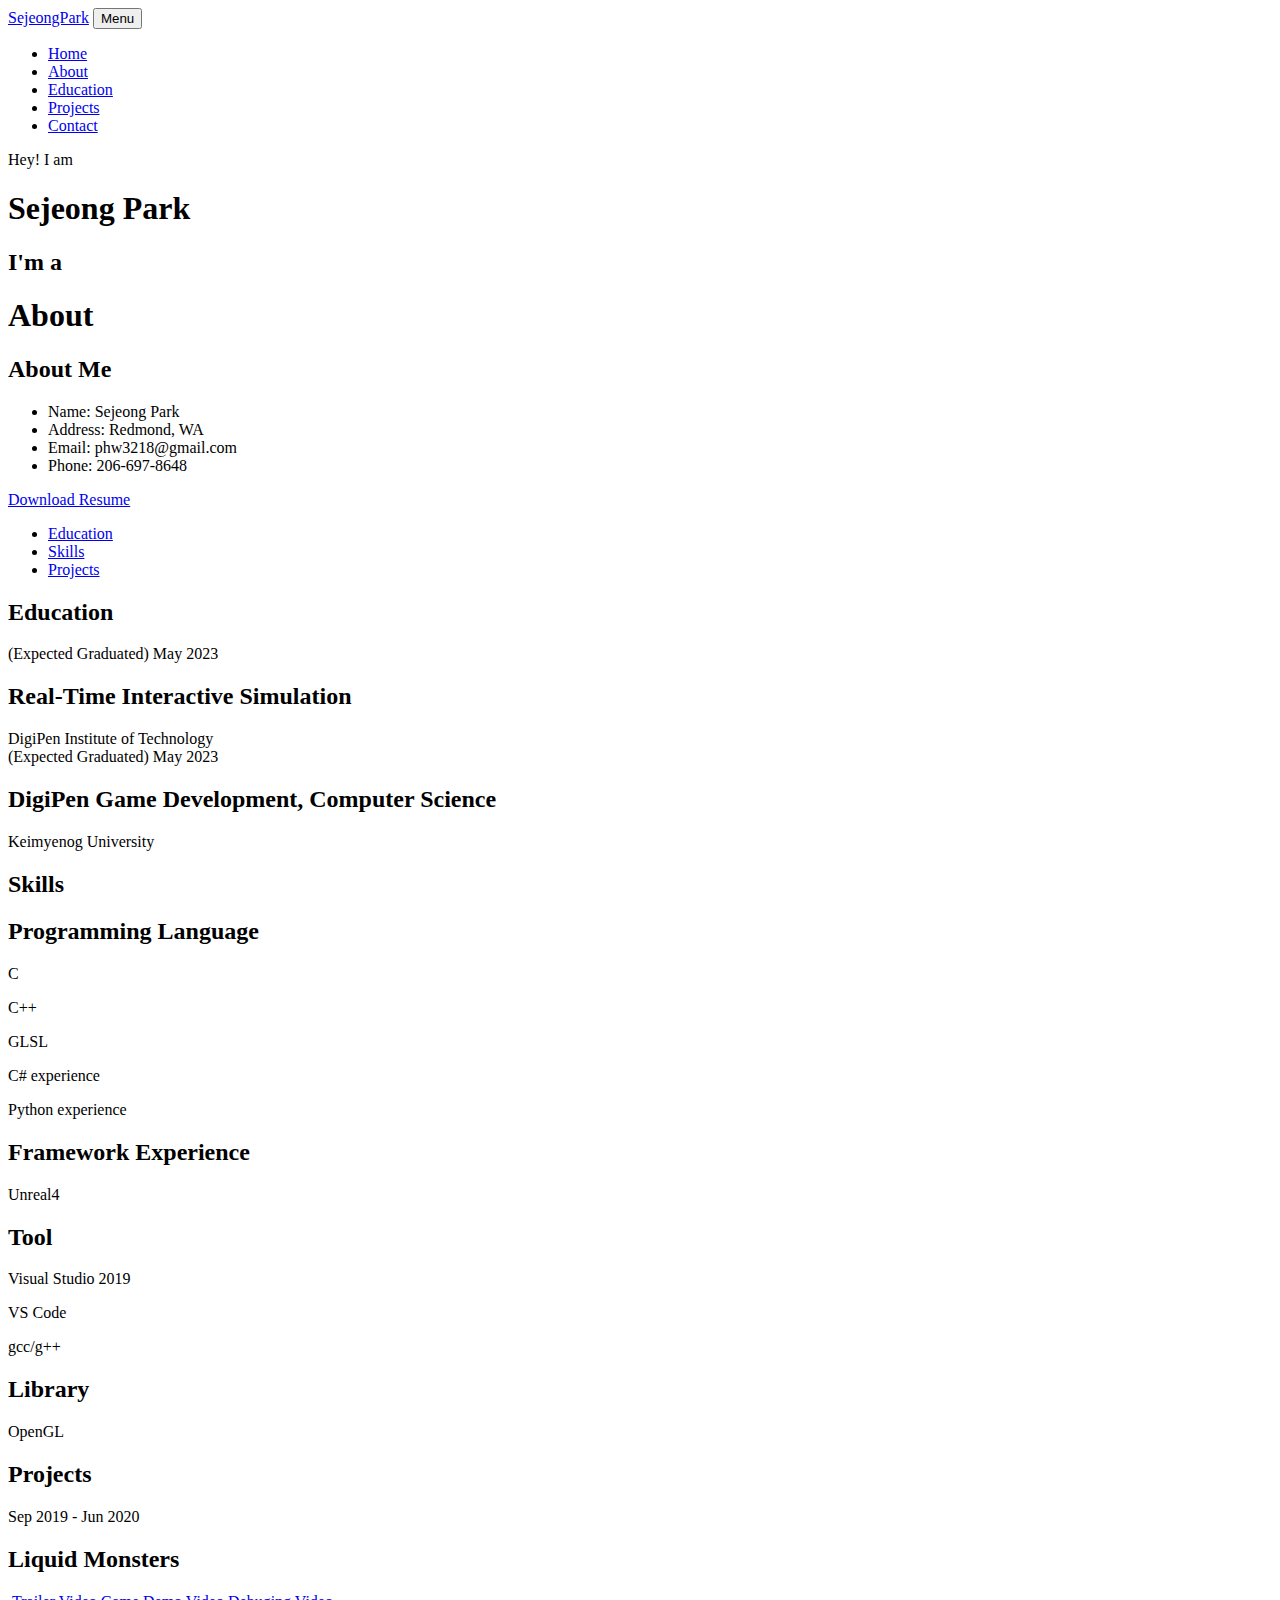
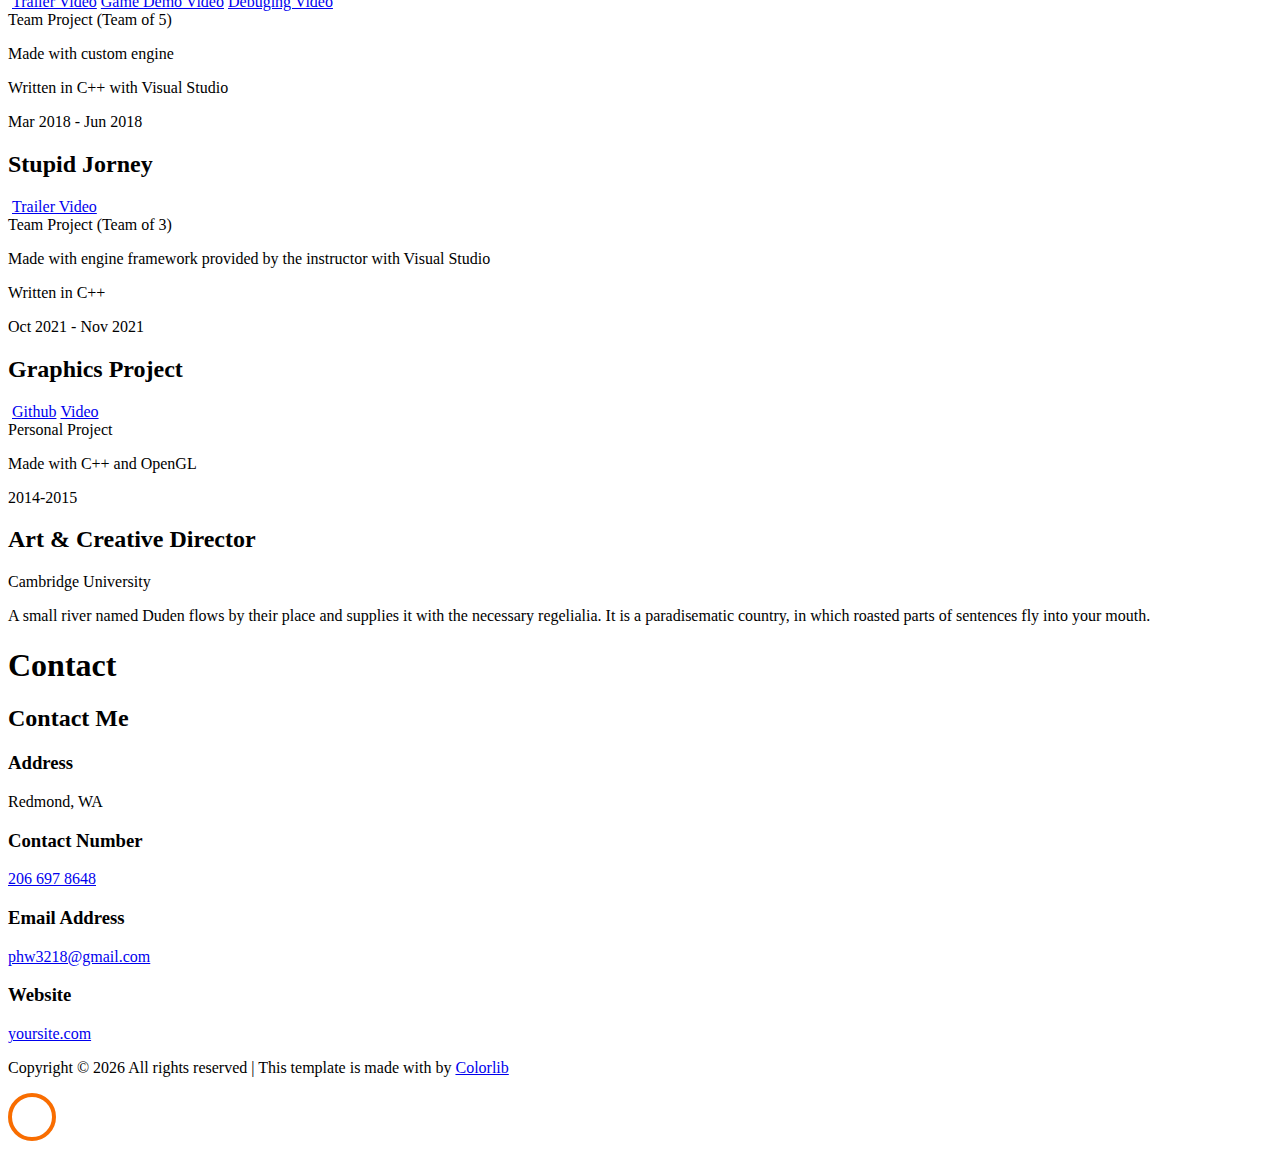
==== index.html @ 9e97e8d2 "project" ====
<!DOCTYPE html>
<html lang="en">

<head>
	<title>Sejeong Park</title>
	<meta charset="utf-8">
	<meta name="viewport" content="width=device-width, initial-scale=1, shrink-to-fit=no">

	<link href="https://fonts.googleapis.com/css?family=Poppins:100,200,300,400,500,600,700,800,900" rel="stylesheet">

	<link rel="stylesheet" href="css/open-iconic-bootstrap.min.css">
	<link rel="stylesheet" href="css/animate.css">

	<link rel="stylesheet" href="css/owl.carousel.min.css">
	<link rel="stylesheet" href="css/owl.theme.default.min.css">
	<link rel="stylesheet" href="css/magnific-popup.css">

	<link rel="stylesheet" href="css/aos.css">

	<link rel="stylesheet" href="css/ionicons.min.css">

	<link rel="stylesheet" href="css/flaticon.css">
	<link rel="stylesheet" href="css/icomoon.css">
	<link rel="stylesheet" href="css/style.css">
</head>

<body data-spy="scroll" data-target=".site-navbar-target" data-offset="300">


	<nav class="navbar navbar-expand-lg navbar-dark ftco_navbar ftco-navbar-light site-navbar-target" id="ftco-navbar">
		<div class="container">
			<a class="navbar-brand" href="index.html"><span>S</span>ejeongPark</a>
			<button class="navbar-toggler js-fh5co-nav-toggle fh5co-nav-toggle" type="button" data-toggle="collapse"
				data-target="#ftco-nav" aria-controls="ftco-nav" aria-expanded="false" aria-label="Toggle navigation">
				<span class="oi oi-menu"></span> Menu
			</button>

			<div class="collapse navbar-collapse" id="ftco-nav">
				<ul class="navbar-nav nav ml-auto">
					<li class="nav-item"><a href="#home-section" class="nav-link"><span>Home</span></a></li>
					<li class="nav-item"><a href="#about-section" class="nav-link"><span>About</span></a></li>
					<li class="nav-item"><a href="#education-section" class="nav-link"><span>Education</span></a></li>
					<li class="nav-item"><a href="#projects-section" class="nav-link"><span>Projects</span></a></li>
					<li class="nav-item"><a href="#contact-section" class="nav-link"><span>Contact</span></a></li>
				</ul>
			</div>
		</div>
	</nav>
	<section class="hero-wrap js-fullheight">
		<div class="overlay"></div>
		<div class="container">
			<div class="row no-gutters slider-text js-fullheight justify-content-center align-items-center">
				<div class="col-lg-8 col-md-6 ftco-animate d-flex align-items-center">
					<div class="text text-center">
						<span class="subheading">Hey! I am</span>
						<h1>Sejeong Park</h1>
						<h2>I'm a
							<span class="txt-rotate" data-period="500"
								data-rotate='[  "Software Programmer", "Graphics Programmer", "Gameplay Programmer"]'></span>
						</h2>
					</div>
				</div>
			</div>
		</div>
		</div>
		<div class="mouse">
			<a href="#" class="mouse-icon">
				<div class="mouse-wheel"><span class="ion-ios-arrow-round-down"></span></div>
			</a>
		</div>
	</section>

	<section class="ftco-about img ftco-section ftco-no-pt ftco-no-pb" id="about-section">
		<div class="container">
			<div class="row d-flex no-gutters">
				<div class="col-md-6 col-lg-6 d-flex">
					<div class="img-about img d-flex align-items-stretch">
						<div class="overlay"></div>
						<div class="img d-flex align-self-stretch align-items-center"
							style="background-image:url(images/about.jpg);">
						</div>
					</div>
				</div>
				<div class="col-md-6 col-lg-6 pl-md-5 py-5">
					<div class="row justify-content-start pb-3">
						<div class="col-md-12 heading-section ftco-animate">
							<h1 class="big">About</h1>
							<h2 class="mb-4">About Me</h2>
							<!-- <p>커피와 노트북만 있다면, 언제 어디서나 즐겁게 일하는 6년차 개발자 정쿠입니다. </p> -->
							<ul class="about-info mt-4 px-md-0 px-2">
								<li class="d-flex"><span>Name:</span> <span>Sejeong Park</span></li>
								<li class="d-flex"><span>Address:</span> <span>Redmond, WA</span></li>
								<li class="d-flex"><span>Email:</span> <span>phw3218@gmail.com</span></li>
								<li class="d-flex"><span>Phone: </span> <span>206-697-8648</span></li>
							</ul>
						</div>
					</div>
					<div class="counter-wrap ftco-animate d-flex mt-md-3">
						<div class="text">
							<p class="mb-4">
								<!-- <span class="number" data-number="24">0</span>
								<span>Project complete</span> -->
							</p>
							<p><a target="_blank"
									href="https://docs.google.com/document/d/1xTHrn0PRA_zRBTBVdQTlxv4JBIMNTjum/edit?usp=sharing&ouid=108645923041035640785&rtpof=true&sd=true"
									class="btn btn-primary py-3 px-3">Download Resume</a></p>
						</div>
					</div>
				</div>
			</div>
		</div>
	</section>



	<section class="ftco-section ftco-no-pb goto-here" id="resume-section">
		<div class="container">
			<div class="row">
				<div class="col-md-3">
					<nav id="navi">
						<ul>
							<li><a href="#page-1">Education</a></li>
							<li><a href="#page-3">Skills</a></li>
							<li><a href="#page-4">Projects</a></li>
						</ul>
					</nav>
				</div>
				<div class="col-md-9" id="education-section">
					<div id="page-1" class="page one">
						<h2 class="heading">Education</h2>
						<div class="resume-wrap d-flex ftco-animate">
							<div class="icon d-flex align-items-center justify-content-center">
								<span class="flaticon-ideas"></span>
							</div>
							<div class="text pl-3">
								<span class="date">(Expected Graduated) May 2023</span>
								<h2>Real-Time Interactive Simulation</h2>
								<span class="position">DigiPen Institute of Technology</span>
								<!-- <p>전산 동아리 활동과 기숙사 생활을 통해, 함께 일하는 밥을 배웠습니다. Computer Science 기초 지식을 4년간 탄탄히 쌓아 빠르고 올바른
									방향으로 성장할 수 있는 개발자가 되었습니다. </p> -->
							</div>
						</div>
						<div class="resume-wrap d-flex ftco-animate">
							<div class="icon d-flex align-items-center justify-content-center">
								<span class="flaticon-ideas"></span>
							</div>
							<div class="text pl-3">
								<span class="date">(Expected Graduated) May 2023</span>
								<h2>DigiPen Game Development, Computer Science</h2>
								<span class="position">Keimyenog University</span>
								<!-- <p>A small river named Duden flows by their place and supplies it with the necessary
									regelialia. It is a paradisematic country, in which roasted parts of sentences fly
									into your mouth.</p> -->
							</div>
						</div>
					</div>

					<div id="page-2" class="page two">

						
					</div>
					<div id="page-3" class="page three">
						<h2 class="heading">Skills</h2>
						<div class="resume-wrap d-flex ftco-animate">
							<div class="icon d-flex align-items-center justify-content-center">
								<span class="flaticon-ideas"></span>
							</div>
							<div class="text pl-3">
								<h2>Programming Language</h2>
								<p>C</p>
								<p>C++</p>
								<p>GLSL</p>
								<p>C# experience</p>
								<p>Python experience</p>
							</div>
						</div>
						
						<div class="resume-wrap d-flex ftco-animate">
							<div class="icon d-flex align-items-center justify-content-center">
								<span class="flaticon-ideas"></span>
							</div>
							<div class="text pl-3">
								<h2>Framework Experience</h2>
								<p>Unreal4</p>
							</div>
						</div>

						<div class="resume-wrap d-flex ftco-animate">
							<div class="icon d-flex align-items-center justify-content-center">
								<span class="flaticon-ideas"></span>
							</div>
							<div class="text pl-3">
								<h2>Tool</h2>
								<p>Visual Studio 2019</p>
								<p>VS Code</p>
								<p>gcc/g++</p>
							</div>
						</div>
						
						<div class="resume-wrap d-flex ftco-animate">
							<div class="icon d-flex align-items-center justify-content-center">
								<span class="flaticon-ideas"></span>
							</div>
							<div class="text pl-3">
								<h2>Library</h2>
								<p>OpenGL</p>
							</div>
						</div>

						

					</div>
					<div id="page-4" class="page four">
						<h2 id="projects-section" class="heading">Projects</h2>
						<div class="resume-wrap d-flex ftco-animate">
							<div class="icon d-flex align-items-center justify-content-center">
								<span class="flaticon-ideas"></span>
							</div>
							<div class="text pl-3">
								<span class="date">Sep 2019 - Jun 2020</span>
								<div class="d-flex">
									<h2>Liquid Monsters</h2>
									<div>&nbsp;<a class="btn btn-outline-secondary" target="_blank"
											class="btn btn-outline-secondary"
											href="https://www.youtube.com/watch?v=NQsKBhQuyy4&t=28s">Trailer Video</a>&nbsp;<a
											class="btn btn-outline-secondary" target="_blank"
											href="https://www.youtube.com/watch?v=O0f3GZ8Lcj8">Game Demo Video</a>&nbsp;<a
											class="btn btn-outline-secondary" target="_blank"
											href="https://www.youtube.com/watch?v=_AvoJwB_uuQ">Debuging Video</a>
									</div>
								</div>
								<span class="position">Team Project (Team of 5)</span>
								<p> Made with custom engine</p>
								<p>	Written in C++ with Visual Studio </p>
							</div>
						</div>
						<div class="resume-wrap d-flex ftco-animate">
							<div class="icon d-flex align-items-center justify-content-center">
								<span class="flaticon-ideas"></span>
							</div>
							<div class="text pl-3">
								<span class="date">Mar 2018 - Jun 2018</span>
								<div class="d-flex">
									<h2>Stupid Jorney</h2>
									<div>&nbsp;<a class="btn btn-outline-secondary" target="_blank"
										class="btn btn-outline-secondary"
										href="https://www.youtube.com/watch?v=IHLQD8S0qgU">Trailer Video</a>
								</div>
							</div>
								<span class="position">Team Project (Team of 3)</span>
								<p>Made with engine framework provided by the instructor with Visual Studio</p>
									<p>	Written in C++</p>
							</div>
						</div>
						<div class="resume-wrap d-flex ftco-animate">
							<div class="icon d-flex align-items-center justify-content-center">
								<span class="flaticon-ideas"></span>
							</div>
							<div class="text pl-3">
								<span class="date">Oct 2021 - Nov 2021</span>
								<div class="d-flex">
									<h2>Graphics Project</h2>
									<div>&nbsp;<a class="btn btn-outline-secondary" target="_blank"
										class="btn btn-outline-secondary" target="_blank"
										href="https://www.youtube.com/watch?v=O0f3GZ8Lcj8">Github</a>&nbsp;<a
										class="btn btn-outline-secondary"
										href="https://www.youtube.com/watch?v=IHLQD8S0qgU">Video</a>
								</div>
							</div>
								
								<span class="position">Personal Project</span>
								<p>Made with C++ and OpenGL</p>
							</div>
						</div>
						<div class="resume-wrap d-flex ftco-animate">
							<div class="icon d-flex align-items-center justify-content-center">
								<span class="flaticon-ideas"></span>
							</div>
							<div class="text pl-3">
								<span class="date">2014-2015</span>
								<h2>Art &amp; Creative Director</h2>
								<span class="position">Cambridge University</span>
								<p>A small river named Duden flows by their place and supplies it with the necessary
									regelialia. It is a paradisematic country, in which roasted parts of sentences
									fly
									into your mouth.</p>
							</div>
						</div>
					</div>
				</div>
			</div>
		</div>
	</section>

	<section class="ftco-section contact-section ftco-no-pb" id="contact-section">
		<div class="container">
			<div class="row justify-content-center mb-5 pb-3">
				<div class="col-md-7 heading-section text-center ftco-animate">
					<h1 class="big big-2">Contact</h1>
					<h2 class="mb-4">Contact Me</h2>
				</div>
			</div>

			<div class="row d-flex contact-info mb-5">
				<div class="col-md-6 col-lg-3 d-flex ftco-animate">
					<div class="align-self-stretch box text-center p-4 shadow">
						<div class="icon d-flex align-items-center justify-content-center">
							<span class="icon-map-signs"></span>
						</div>
						<div>
							<h3 class="mb-4">Address</h3>
							<p>Redmond, WA</p>
						</div>
					</div>
				</div>
				<div class="col-md-6 col-lg-3 d-flex ftco-animate">
					<div class="align-self-stretch box text-center p-4 shadow">
						<div class="icon d-flex align-items-center justify-content-center">
							<span class="icon-phone2"></span>
						</div>
						<div>
							<h3 class="mb-4">Contact Number</h3>
							<p><a href="tel://2066978648"> 206 697 8648</a></p>
						</div>
					</div>
				</div>
				<div class="col-md-6 col-lg-3 d-flex ftco-animate">
					<div class="align-self-stretch box text-center p-4 shadow">
						<div class="icon d-flex align-items-center justify-content-center">
							<span class="icon-paper-plane"></span>
						</div>
						<div>
							<h3 class="mb-4">Email Address</h3>
							<p><a href="mailto:phw3218@gmail.com">phw3218@gmail.com</a></p>
						</div>
					</div>
				</div>
				<div class="col-md-6 col-lg-3 d-flex ftco-animate">
					<div class="align-self-stretch box text-center p-4 shadow">
						<div class="icon d-flex align-items-center justify-content-center">
							<span class="icon-globe"></span>
						</div>
						<div>
							<h3 class="mb-4">Website</h3>
							<p><a href="#">yoursite.com</a></p>
						</div>
					</div>
				</div>
			</div>

		</div>
	</section>


	<footer class="ftco-footer ftco-section">
		<div class="container">

			<div class="row">
				<div class="col-md-12 text-center">
					<p>
						<!-- Link back to Colorlib can't be removed. Template is licensed under CC BY 3.0. -->
						Copyright &copy;
						<script>document.write(new Date().getFullYear());</script> All rights reserved | This template
						is made with <i class="icon-heart color-danger" aria-hidden="true"></i> by <a
							href="https://colorlib.com" target="_blank">Colorlib</a>
						<!-- Link back to Colorlib can't be removed. Template is licensed under CC BY 3.0. -->
					</p>
				</div>
			</div>
		</div>
	</footer>



	<!-- loader -->
	<div id="ftco-loader" class="show fullscreen"><svg class="circular" width="48px" height="48px">
			<circle class="path-bg" cx="24" cy="24" r="22" fill="none" stroke-width="4" stroke="#eeeeee" />
			<circle class="path" cx="24" cy="24" r="22" fill="none" stroke-width="4" stroke-miterlimit="10"
				stroke="#F96D00" />
		</svg></div>


	<script src="js/jquery.min.js"></script>
	<script src="js/jquery-migrate-3.0.1.min.js"></script>
	<script src="js/popper.min.js"></script>
	<script src="js/bootstrap.min.js"></script>
	<script src="js/jquery.easing.1.3.js"></script>
	<script src="js/jquery.waypoints.min.js"></script>
	<script src="js/jquery.stellar.min.js"></script>
	<script src="js/owl.carousel.min.js"></script>
	<script src="js/jquery.magnific-popup.min.js"></script>
	<script src="js/aos.js"></script>
	<script src="js/jquery.animateNumber.min.js"></script>
	<script src="js/scrollax.min.js"></script>

	<script src="js/main.js"></script>

</body>

</html>
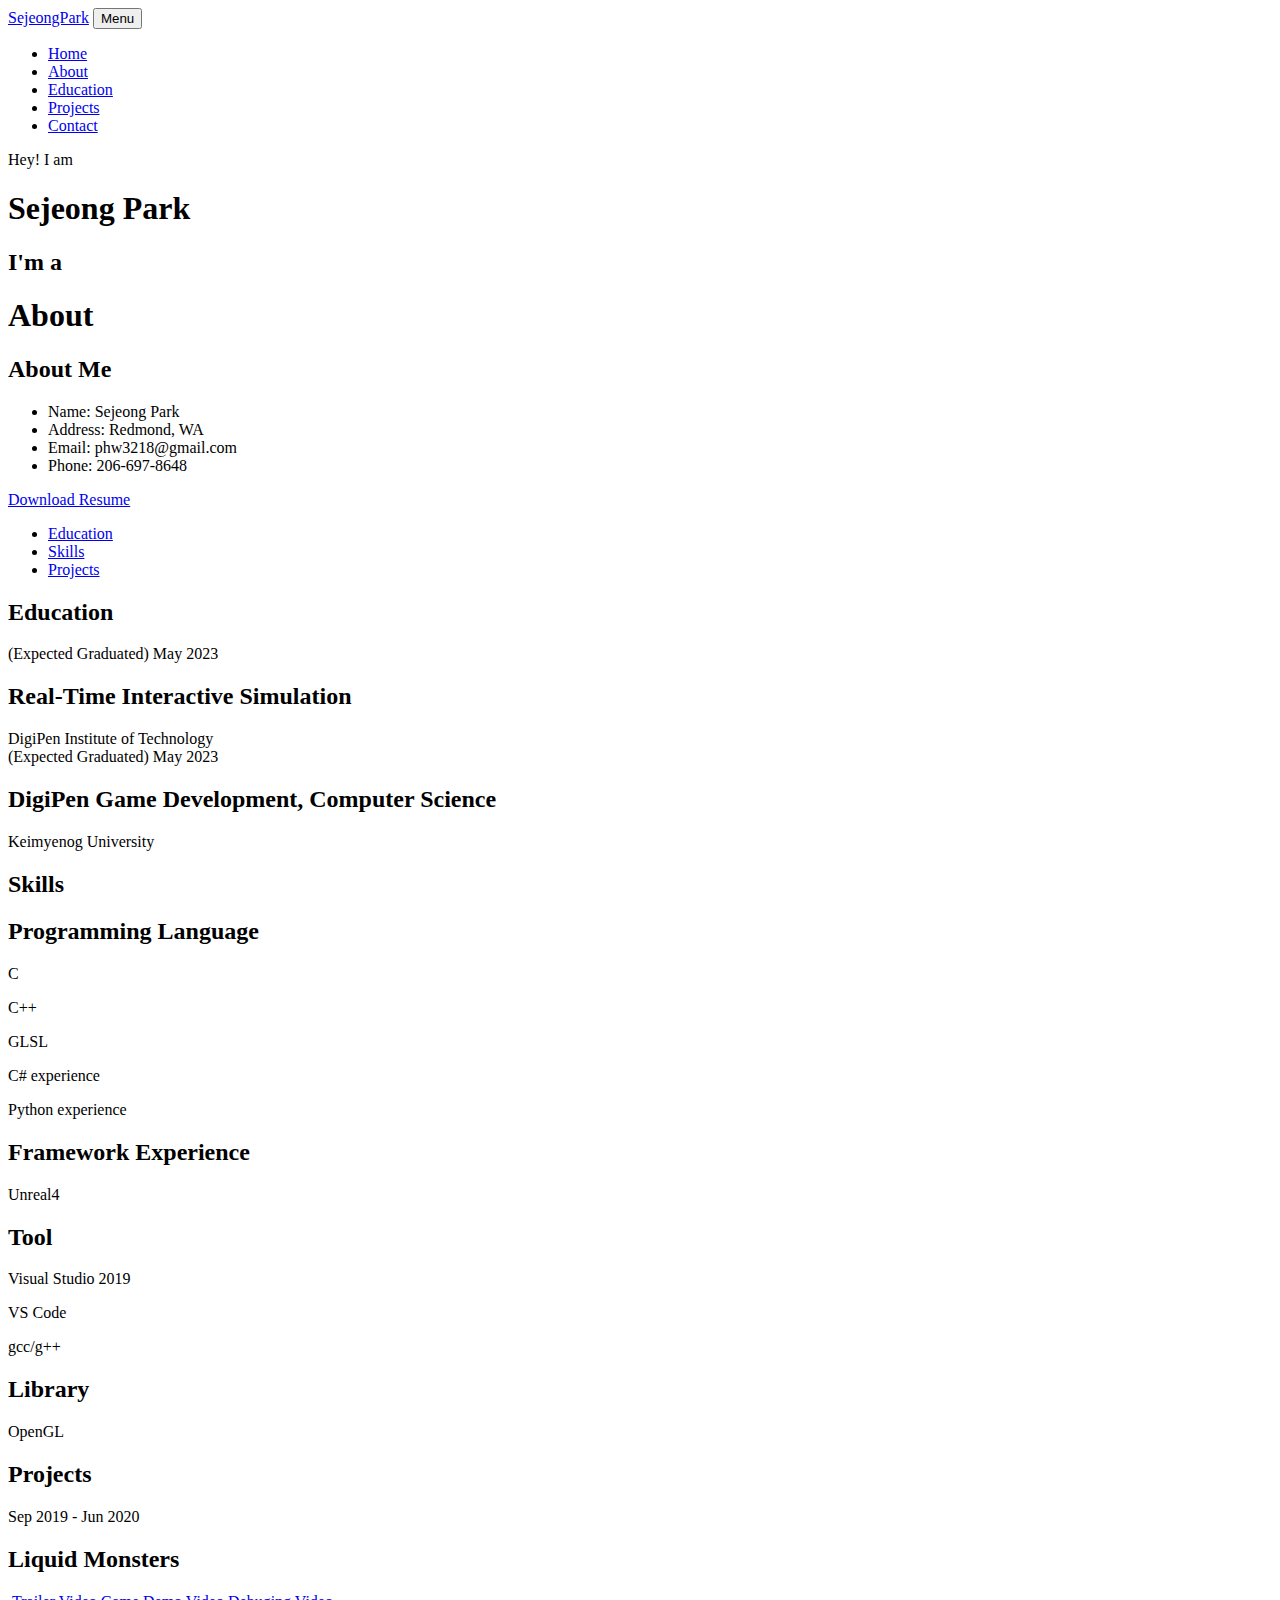
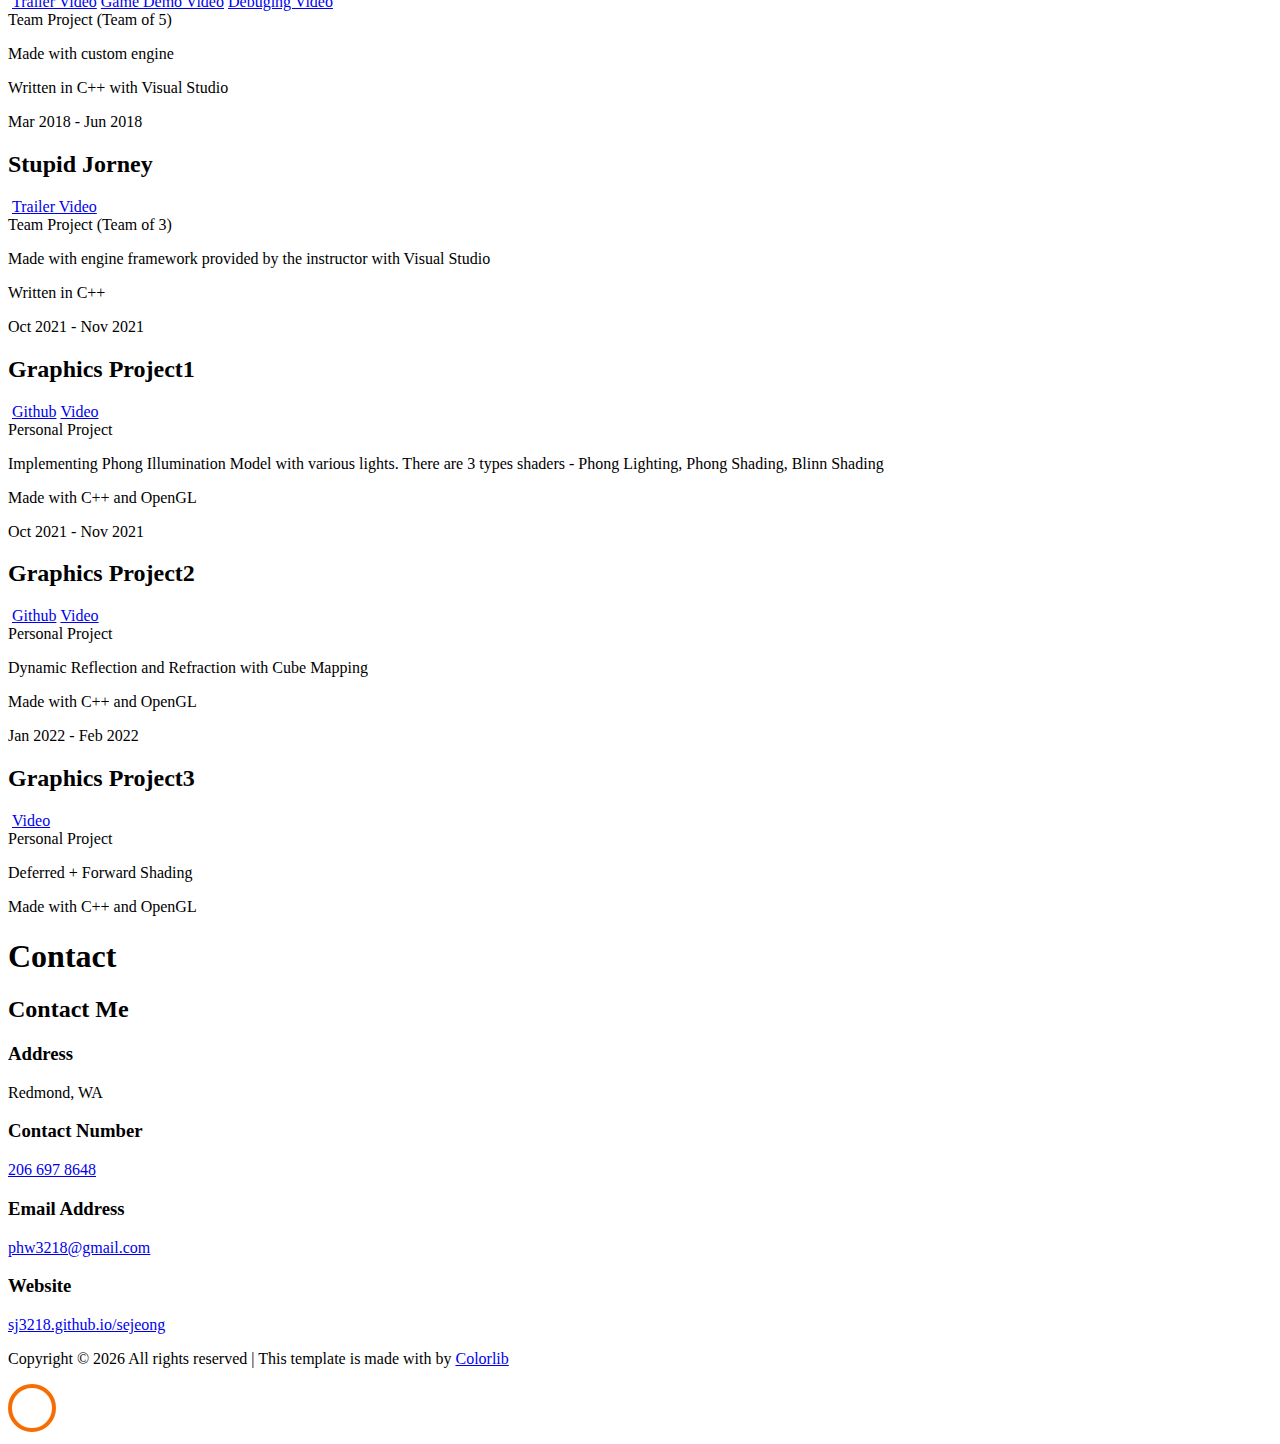
==== commit e992533d: "update" ====
--- a/index.html
+++ b/index.html
@@ -77,7 +77,7 @@
 					<div class="img-about img d-flex align-items-stretch">
 						<div class="overlay"></div>
 						<div class="img d-flex align-self-stretch align-items-center"
-							style="background-image:url(images/about.jpg);">
+							//style="background-image:url(images/about.jpg);">
 						</div>
 					</div>
 				</div>
@@ -222,7 +222,7 @@
 									<h2>Liquid Monsters</h2>
 									<div>&nbsp;<a class="btn btn-outline-secondary" target="_blank"
 											class="btn btn-outline-secondary"
-											href="https://www.youtube.com/watch?v=NQsKBhQuyy4&t=28s">Trailer Video</a>&nbsp;<a
+											href="https://www.youtube.com/watch?v=NQsKBhQuyy4&t">Trailer Video</a>&nbsp;<a
 											class="btn btn-outline-secondary" target="_blank"
 											href="https://www.youtube.com/watch?v=O0f3GZ8Lcj8">Game Demo Video</a>&nbsp;<a
 											class="btn btn-outline-secondary" target="_blank"
@@ -252,6 +252,7 @@
 									<p>	Written in C++</p>
 							</div>
 						</div>
+
 						<div class="resume-wrap d-flex ftco-animate">
 							<div class="icon d-flex align-items-center justify-content-center">
 								<span class="flaticon-ideas"></span>
@@ -259,33 +260,64 @@
 							<div class="text pl-3">
 								<span class="date">Oct 2021 - Nov 2021</span>
 								<div class="d-flex">
-									<h2>Graphics Project</h2>
+									<h2>Graphics Project1</h2>
 									<div>&nbsp;<a class="btn btn-outline-secondary" target="_blank"
 										class="btn btn-outline-secondary" target="_blank"
-										href="https://www.youtube.com/watch?v=O0f3GZ8Lcj8">Github</a>&nbsp;<a
+										href="https://github.com/sj3218/Grapics-Project-2">Github</a>&nbsp;<a
 										class="btn btn-outline-secondary"
-										href="https://www.youtube.com/watch?v=IHLQD8S0qgU">Video</a>
+										href="https://www.youtube.com/watch?v=Na6I2KJ16bo">Video</a>
 								</div>
 							</div>
 								
 								<span class="position">Personal Project</span>
+								<p>Implementing Phong Illumination Model with various lights. There are 3 types shaders - Phong Lighting, Phong Shading, Blinn Shading</p>
 								<p>Made with C++ and OpenGL</p>
 							</div>
 						</div>
-						<div class="resume-wrap d-flex ftco-animate">
-							<div class="icon d-flex align-items-center justify-content-center">
-								<span class="flaticon-ideas"></span>
-							</div>
-							<div class="text pl-3">
-								<span class="date">2014-2015</span>
-								<h2>Art &amp; Creative Director</h2>
-								<span class="position">Cambridge University</span>
-								<p>A small river named Duden flows by their place and supplies it with the necessary
-									regelialia. It is a paradisematic country, in which roasted parts of sentences
-									fly
-									into your mouth.</p>
-							</div>
-						</div>
+
+						<div class="resume-wrap d-flex ftco-animate">
+							<div class="icon d-flex align-items-center justify-content-center">
+								<span class="flaticon-ideas"></span>
+							</div>
+							<div class="text pl-3">
+								<span class="date">Oct 2021 - Nov 2021</span>
+								<div class="d-flex">
+									<h2>Graphics Project2</h2>
+									<div>&nbsp;<a class="btn btn-outline-secondary" target="_blank"
+										class="btn btn-outline-secondary" target="_blank"
+										href="https://github.com/sj3218/Graphics-Project-3">Github</a>&nbsp;<a
+										class="btn btn-outline-secondary"
+										href="https://www.youtube.com/watch?v=JFNFiLgJTek">Video</a>
+								</div>
+							</div>
+								
+								<span class="position">Personal Project</span>
+								<p>Dynamic Reflection and Refraction with Cube Mapping</p>
+								<p>Made with C++ and OpenGL</p>
+							</div>
+						</div>
+
+						<div class="resume-wrap d-flex ftco-animate">
+							<div class="icon d-flex align-items-center justify-content-center">
+								<span class="flaticon-ideas"></span>
+							</div>
+							<div class="text pl-3">
+								<span class="date">Jan 2022 - Feb 2022</span>
+								<div class="d-flex">
+									<h2>Graphics Project3</h2>
+									<div>&nbsp;<a class="btn btn-outline-secondary" target="_blank"
+										
+										href="https://www.youtube.com/watch?v=IsV4kNhW8xU">Video</a>
+								</div>
+							</div>
+								
+								<span class="position">Personal Project</span>
+								<p>Deferred + Forward Shading</p>
+								<p>Made with C++ and OpenGL</p>
+							</div>
+						</div>
+
+
 					</div>
 				</div>
 			</div>
@@ -342,7 +374,7 @@
 						</div>
 						<div>
 							<h3 class="mb-4">Website</h3>
-							<p><a href="#">yoursite.com</a></p>
+							<p><a href="https://sj3218.github.io/sejeong/">sj3218.github.io/sejeong</a></p>
 						</div>
 					</div>
 				</div>
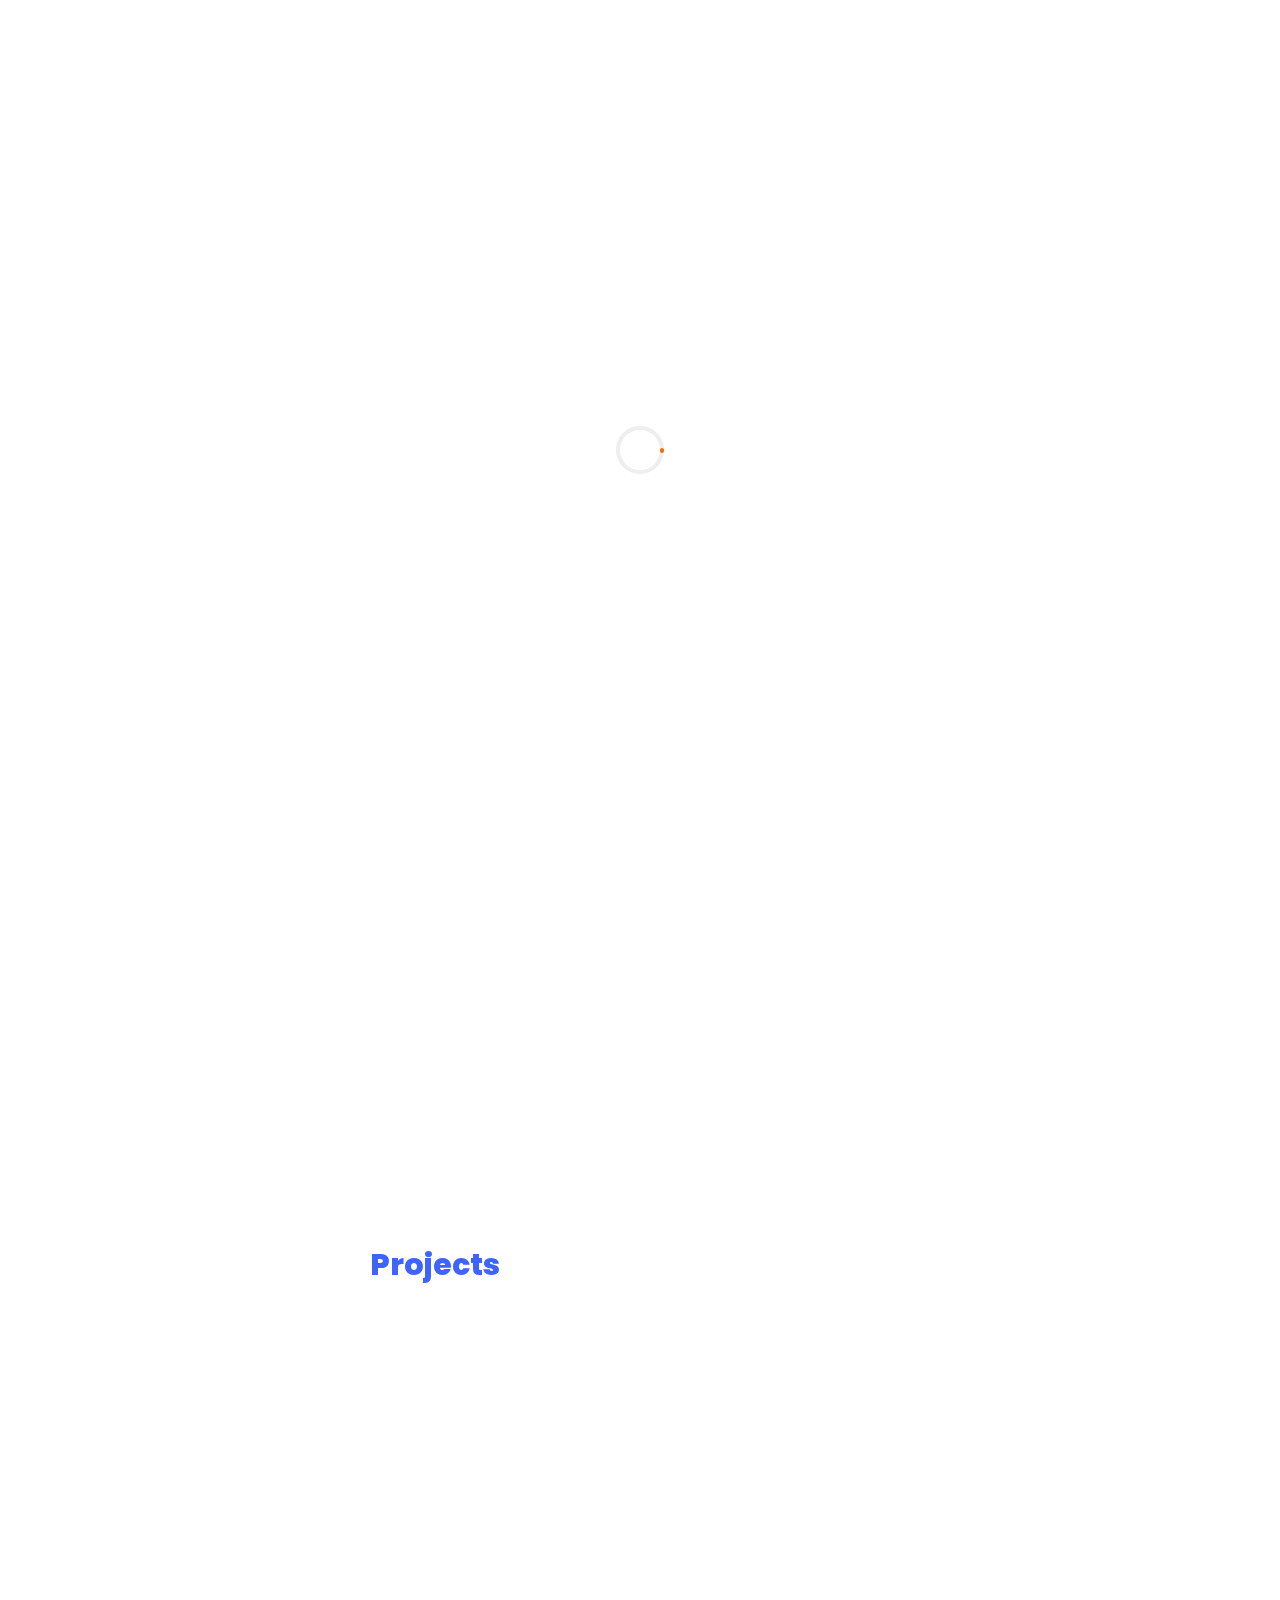
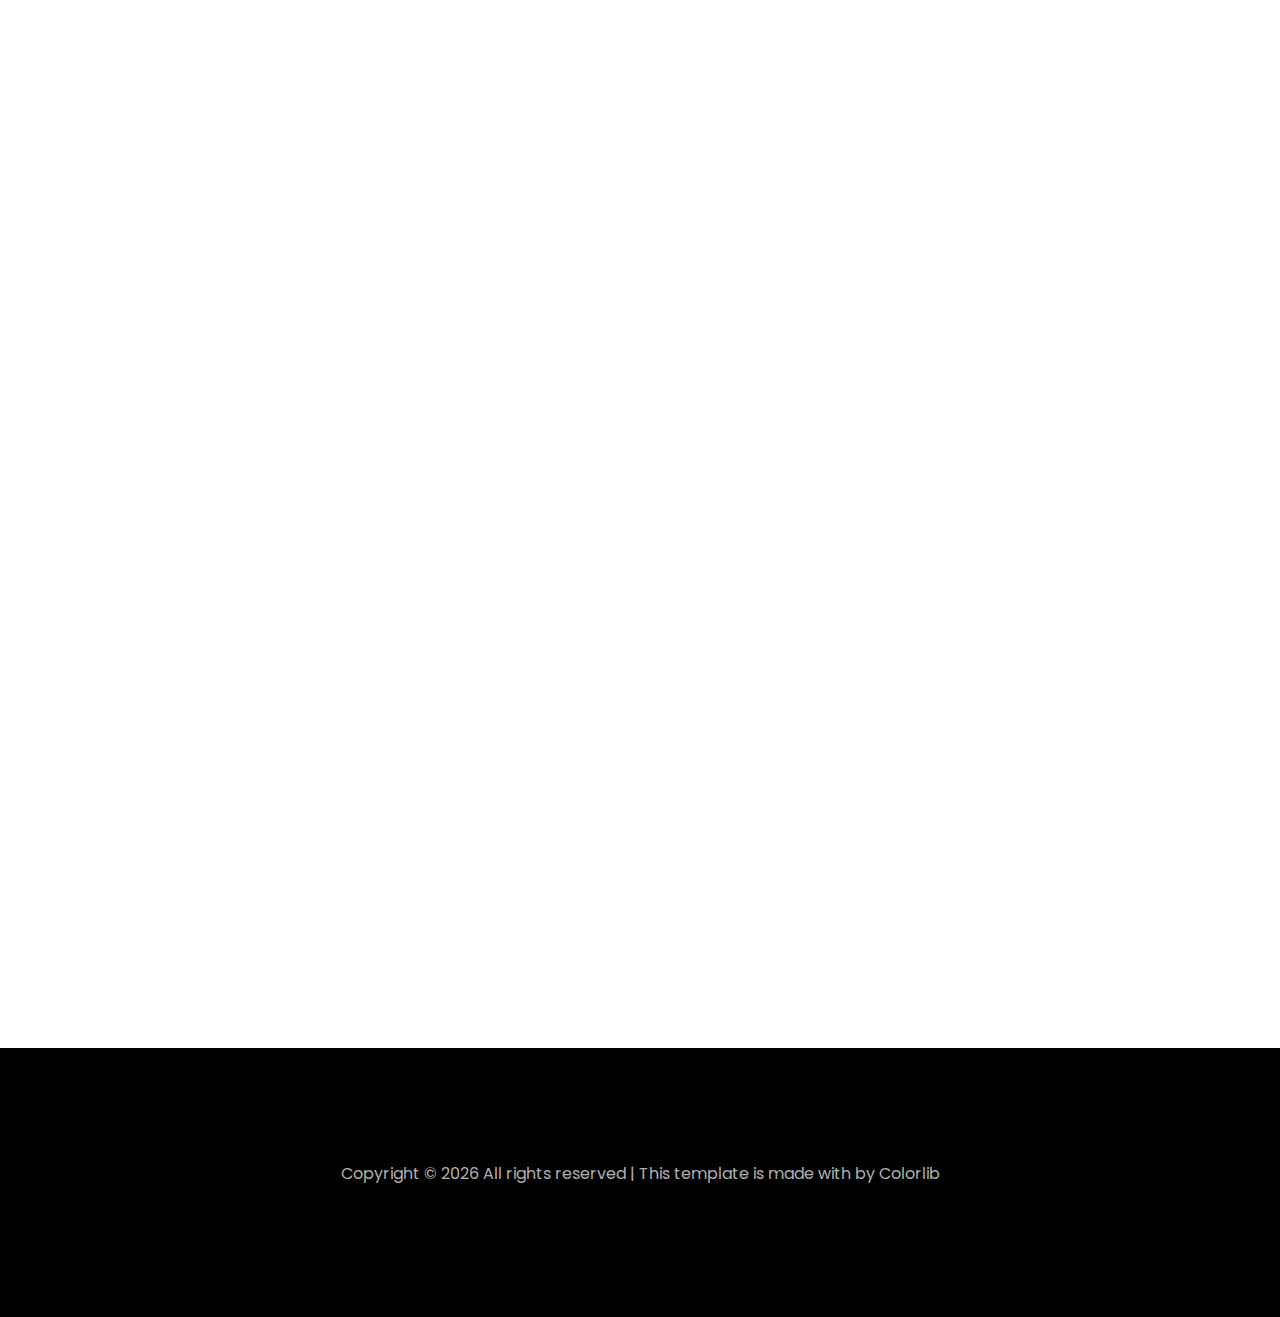
==== commit 43e01414: "update port" ====
--- a/index.html
+++ b/index.html
@@ -22,6 +22,7 @@
 	<link rel="stylesheet" href="css/flaticon.css">
 	<link rel="stylesheet" href="css/icomoon.css">
 	<link rel="stylesheet" href="css/style.css">
+
 </head>
 
 <body data-spy="scroll" data-target=".site-navbar-target" data-offset="300">
@@ -76,8 +77,8 @@
 				<div class="col-md-6 col-lg-6 d-flex">
 					<div class="img-about img d-flex align-items-stretch">
 						<div class="overlay"></div>
-						<div class="img d-flex align-self-stretch align-items-center"
-							//style="background-image:url(images/about.jpg);">
+						<div class="img d-flex align-self-stretch align-items-center"></div>
+							<!-- style="background-image:url(images/about.jpg);"-->
 						</div>
 					</div>
 				</div>
@@ -102,7 +103,7 @@
 								<span>Project complete</span> -->
 							</p>
 							<p><a target="_blank"
-									href="https://docs.google.com/document/d/1xTHrn0PRA_zRBTBVdQTlxv4JBIMNTjum/edit?usp=sharing&ouid=108645923041035640785&rtpof=true&sd=true"
+									href="https://drive.google.com/file/d/1ZH1fomSUZh2uhF0a6hcDroB2s4NwkVqX/view?usp=sharing"
 									class="btn btn-primary py-3 px-3">Download Resume</a></p>
 						</div>
 					</div>
@@ -120,7 +121,6 @@
 					<nav id="navi">
 						<ul>
 							<li><a href="#page-1">Education</a></li>
-							<li><a href="#page-3">Skills</a></li>
 							<li><a href="#page-4">Projects</a></li>
 						</ul>
 					</nav>
@@ -134,7 +134,7 @@
 							</div>
 							<div class="text pl-3">
 								<span class="date">(Expected Graduated) May 2023</span>
-								<h2>Real-Time Interactive Simulation</h2>
+								<h2>BS in Computer Science in Real-Time Interactive Simulation</h2>
 								<span class="position">DigiPen Institute of Technology</span>
 								<!-- <p>전산 동아리 활동과 기숙사 생활을 통해, 함께 일하는 밥을 배웠습니다. Computer Science 기초 지식을 4년간 탄탄히 쌓아 빠르고 올바른
 									방향으로 성장할 수 있는 개발자가 되었습니다. </p> -->
@@ -146,7 +146,7 @@
 							</div>
 							<div class="text pl-3">
 								<span class="date">(Expected Graduated) May 2023</span>
-								<h2>DigiPen Game Development, Computer Science</h2>
+								<h2>Computer Science</h2>
 								<span class="position">Keimyenog University</span>
 								<!-- <p>A small river named Duden flows by their place and supplies it with the necessary
 									regelialia. It is a paradisematic country, in which roasted parts of sentences fly
@@ -155,169 +155,99 @@
 						</div>
 					</div>
 
-					<div id="page-2" class="page two">
-
-						
-					</div>
-					<div id="page-3" class="page three">
-						<h2 class="heading">Skills</h2>
-						<div class="resume-wrap d-flex ftco-animate">
-							<div class="icon d-flex align-items-center justify-content-center">
-								<span class="flaticon-ideas"></span>
-							</div>
-							<div class="text pl-3">
-								<h2>Programming Language</h2>
-								<p>C</p>
-								<p>C++</p>
-								<p>GLSL</p>
-								<p>C# experience</p>
-								<p>Python experience</p>
-							</div>
-						</div>
-						
-						<div class="resume-wrap d-flex ftco-animate">
-							<div class="icon d-flex align-items-center justify-content-center">
-								<span class="flaticon-ideas"></span>
-							</div>
-							<div class="text pl-3">
-								<h2>Framework Experience</h2>
-								<p>Unreal4</p>
-							</div>
-						</div>
-
-						<div class="resume-wrap d-flex ftco-animate">
-							<div class="icon d-flex align-items-center justify-content-center">
-								<span class="flaticon-ideas"></span>
-							</div>
-							<div class="text pl-3">
-								<h2>Tool</h2>
-								<p>Visual Studio 2019</p>
-								<p>VS Code</p>
-								<p>gcc/g++</p>
-							</div>
-						</div>
-						
-						<div class="resume-wrap d-flex ftco-animate">
-							<div class="icon d-flex align-items-center justify-content-center">
-								<span class="flaticon-ideas"></span>
-							</div>
-							<div class="text pl-3">
-								<h2>Library</h2>
-								<p>OpenGL</p>
-							</div>
-						</div>
-
-						
-
-					</div>
 					<div id="page-4" class="page four">
 						<h2 id="projects-section" class="heading">Projects</h2>
-						<div class="resume-wrap d-flex ftco-animate">
-							<div class="icon d-flex align-items-center justify-content-center">
-								<span class="flaticon-ideas"></span>
-							</div>
-							<div class="text pl-3">
-								<span class="date">Sep 2019 - Jun 2020</span>
-								<div class="d-flex">
-									<h2>Liquid Monsters</h2>
-									<div>&nbsp;<a class="btn btn-outline-secondary" target="_blank"
-											class="btn btn-outline-secondary"
-											href="https://www.youtube.com/watch?v=NQsKBhQuyy4&t">Trailer Video</a>&nbsp;<a
-											class="btn btn-outline-secondary" target="_blank"
-											href="https://www.youtube.com/watch?v=O0f3GZ8Lcj8">Game Demo Video</a>&nbsp;<a
-											class="btn btn-outline-secondary" target="_blank"
-											href="https://www.youtube.com/watch?v=_AvoJwB_uuQ">Debuging Video</a>
-									</div>
-								</div>
-								<span class="position">Team Project (Team of 5)</span>
-								<p> Made with custom engine</p>
-								<p>	Written in C++ with Visual Studio </p>
-							</div>
-						</div>
-						<div class="resume-wrap d-flex ftco-animate">
-							<div class="icon d-flex align-items-center justify-content-center">
-								<span class="flaticon-ideas"></span>
-							</div>
-							<div class="text pl-3">
-								<span class="date">Mar 2018 - Jun 2018</span>
-								<div class="d-flex">
-									<h2>Stupid Jorney</h2>
-									<div>&nbsp;<a class="btn btn-outline-secondary" target="_blank"
-										class="btn btn-outline-secondary"
-										href="https://www.youtube.com/watch?v=IHLQD8S0qgU">Trailer Video</a>
-								</div>
-							</div>
-								<span class="position">Team Project (Team of 3)</span>
-								<p>Made with engine framework provided by the instructor with Visual Studio</p>
-									<p>	Written in C++</p>
-							</div>
-						</div>
-
-						<div class="resume-wrap d-flex ftco-animate">
-							<div class="icon d-flex align-items-center justify-content-center">
-								<span class="flaticon-ideas"></span>
-							</div>
-							<div class="text pl-3">
-								<span class="date">Oct 2021 - Nov 2021</span>
-								<div class="d-flex">
-									<h2>Graphics Project1</h2>
-									<div>&nbsp;<a class="btn btn-outline-secondary" target="_blank"
-										class="btn btn-outline-secondary" target="_blank"
-										href="https://github.com/sj3218/Grapics-Project-2">Github</a>&nbsp;<a
-										class="btn btn-outline-secondary"
-										href="https://www.youtube.com/watch?v=Na6I2KJ16bo">Video</a>
-								</div>
-							</div>
-								
-								<span class="position">Personal Project</span>
-								<p>Implementing Phong Illumination Model with various lights. There are 3 types shaders - Phong Lighting, Phong Shading, Blinn Shading</p>
-								<p>Made with C++ and OpenGL</p>
-							</div>
-						</div>
-
-						<div class="resume-wrap d-flex ftco-animate">
-							<div class="icon d-flex align-items-center justify-content-center">
-								<span class="flaticon-ideas"></span>
-							</div>
-							<div class="text pl-3">
-								<span class="date">Oct 2021 - Nov 2021</span>
-								<div class="d-flex">
-									<h2>Graphics Project2</h2>
-									<div>&nbsp;<a class="btn btn-outline-secondary" target="_blank"
-										class="btn btn-outline-secondary" target="_blank"
-										href="https://github.com/sj3218/Graphics-Project-3">Github</a>&nbsp;<a
-										class="btn btn-outline-secondary"
-										href="https://www.youtube.com/watch?v=JFNFiLgJTek">Video</a>
-								</div>
-							</div>
-								
-								<span class="position">Personal Project</span>
-								<p>Dynamic Reflection and Refraction with Cube Mapping</p>
-								<p>Made with C++ and OpenGL</p>
-							</div>
-						</div>
-
-						<div class="resume-wrap d-flex ftco-animate">
-							<div class="icon d-flex align-items-center justify-content-center">
-								<span class="flaticon-ideas"></span>
-							</div>
-							<div class="text pl-3">
-								<span class="date">Jan 2022 - Feb 2022</span>
-								<div class="d-flex">
-									<h2>Graphics Project3</h2>
-									<div>&nbsp;<a class="btn btn-outline-secondary" target="_blank"
-										
-										href="https://www.youtube.com/watch?v=IsV4kNhW8xU">Video</a>
-								</div>
-							</div>
-								
-								<span class="position">Personal Project</span>
-								<p>Deferred + Forward Shading</p>
-								<p>Made with C++ and OpenGL</p>
-							</div>
-						</div>
-
-
+					</div>
+					<div class="resume-wrap d-flex ftco-animate">
+						<div id="main">
+							<div class="inner">
+								<section class="tiles">
+										<article class="style1">
+											<span class="image">
+												<img src = "images/background/graphics.JPG" alt=""/>
+											</span>
+											<a href = "graphics_junior_project.html">
+												<h2>Graphics Project</h2>
+												<div class="content">
+													<p>C++, OpenGL, Deferred Shading, Environment Mapping </p>
+												</div>
+											</a>
+									</article>
+									<article class="style2">
+										<span class="image">
+											<img src = "images/background/math.JPG" alt=""/>
+										</span>
+										<a href="math_project.html">
+											<h2>Math Project</h2>
+											<div class="content">
+												<p>Curves, K-means</p>
+											</div>
+										</a>
+									</article>
+
+									<article class="style3">
+										<span class="image">
+											<img src = "images/background/ai.JPG" alt=""/>
+										</span>
+										<a href="ai_project.html">
+											<h2>AI Project</h2>
+											<div class="content">
+												<p>C++, A*, Optimized Racing Line</p>
+											</div>
+										</a>
+									</article>
+
+									<article class="style4">
+										<span class="image">
+											<img src = "images/background/freeze.JPG" alt=""/>
+										</span>
+										<a href="freeze_tag.html">
+											<h2>Freeze Tag</h2>
+											<div class="content">
+												<p>Unity, C#, VR</p>
+											</div>
+										</a>
+									</article>
+
+									<article class="style5">
+										<span class="image">
+											<img src = "images/background/treasure.JPG" alt=""/>
+										</span>
+										<a href="treasure_of_the_sea.html">
+											<h2>Treasure of the Sea</h2>
+											<div class="content">
+												<p>Unity, C#</p>
+											</div>
+										</a>
+									</article>
+
+									<article class="style6">
+										<span class="image">
+											<img src = "images/background/mas.JPG" alt=""/>
+										</span>
+										<a href="ue4.html">
+											<h2>Monster-A-Salt</h2>
+											<div class="content">
+												<p>UE4, C++, Blueprint</p>
+											</div>
+										</a>
+									</article>
+
+									<article class="style1">
+										<span class="image">
+											<img src = "images/background/liquid.JPG" alt=""/>
+										</span>
+										<a href="liquid_monster.html">
+											<h2>Liquid Monsters</h2>
+											<div class="content">
+												<p>C++, OpenGL, ImGui, FMOD</p>
+											</div>
+										</a>
+									</article>
+								</section>
+							</div>
+						</div>
+					
 					</div>
 				</div>
 			</div>
@@ -426,6 +356,7 @@
 	<script src="js/scrollax.min.js"></script>
 
 	<script src="js/main.js"></script>
+	<script src="assets/js/main.js"></script>
 
 </body>
 
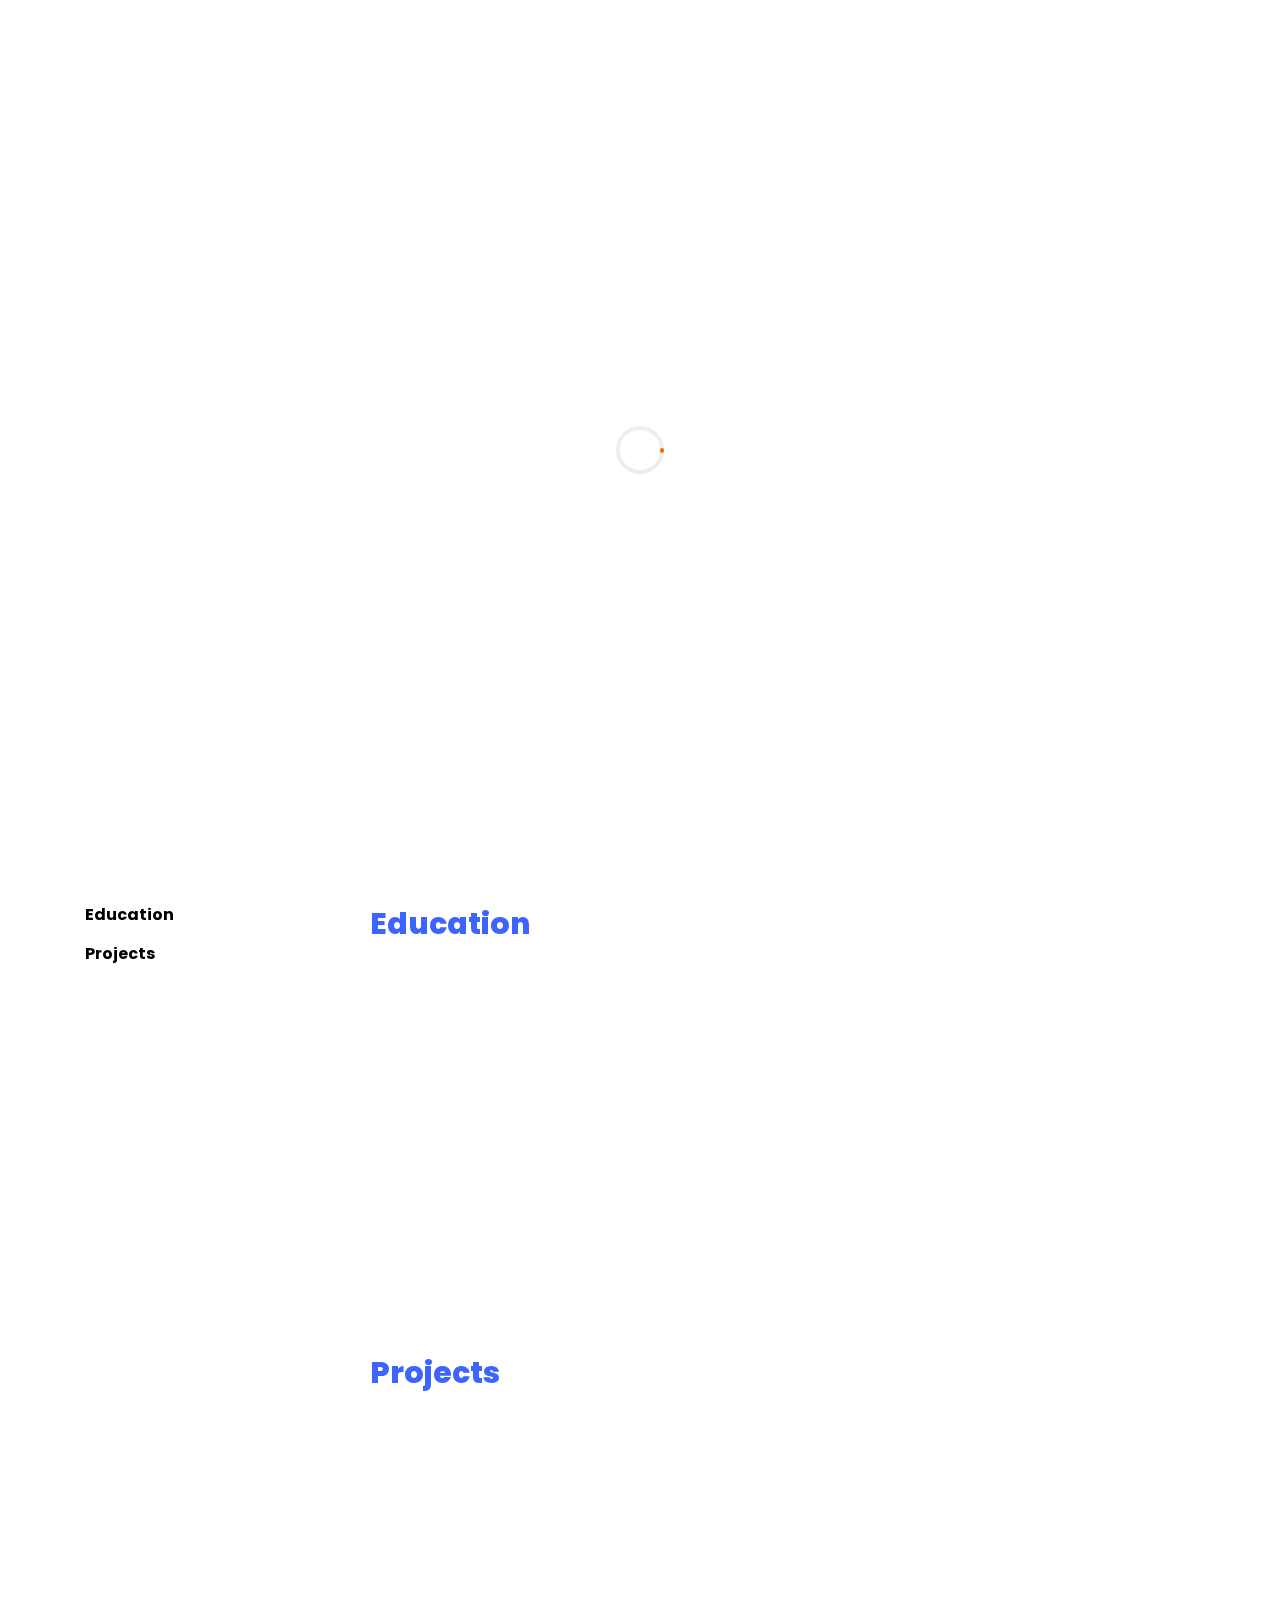
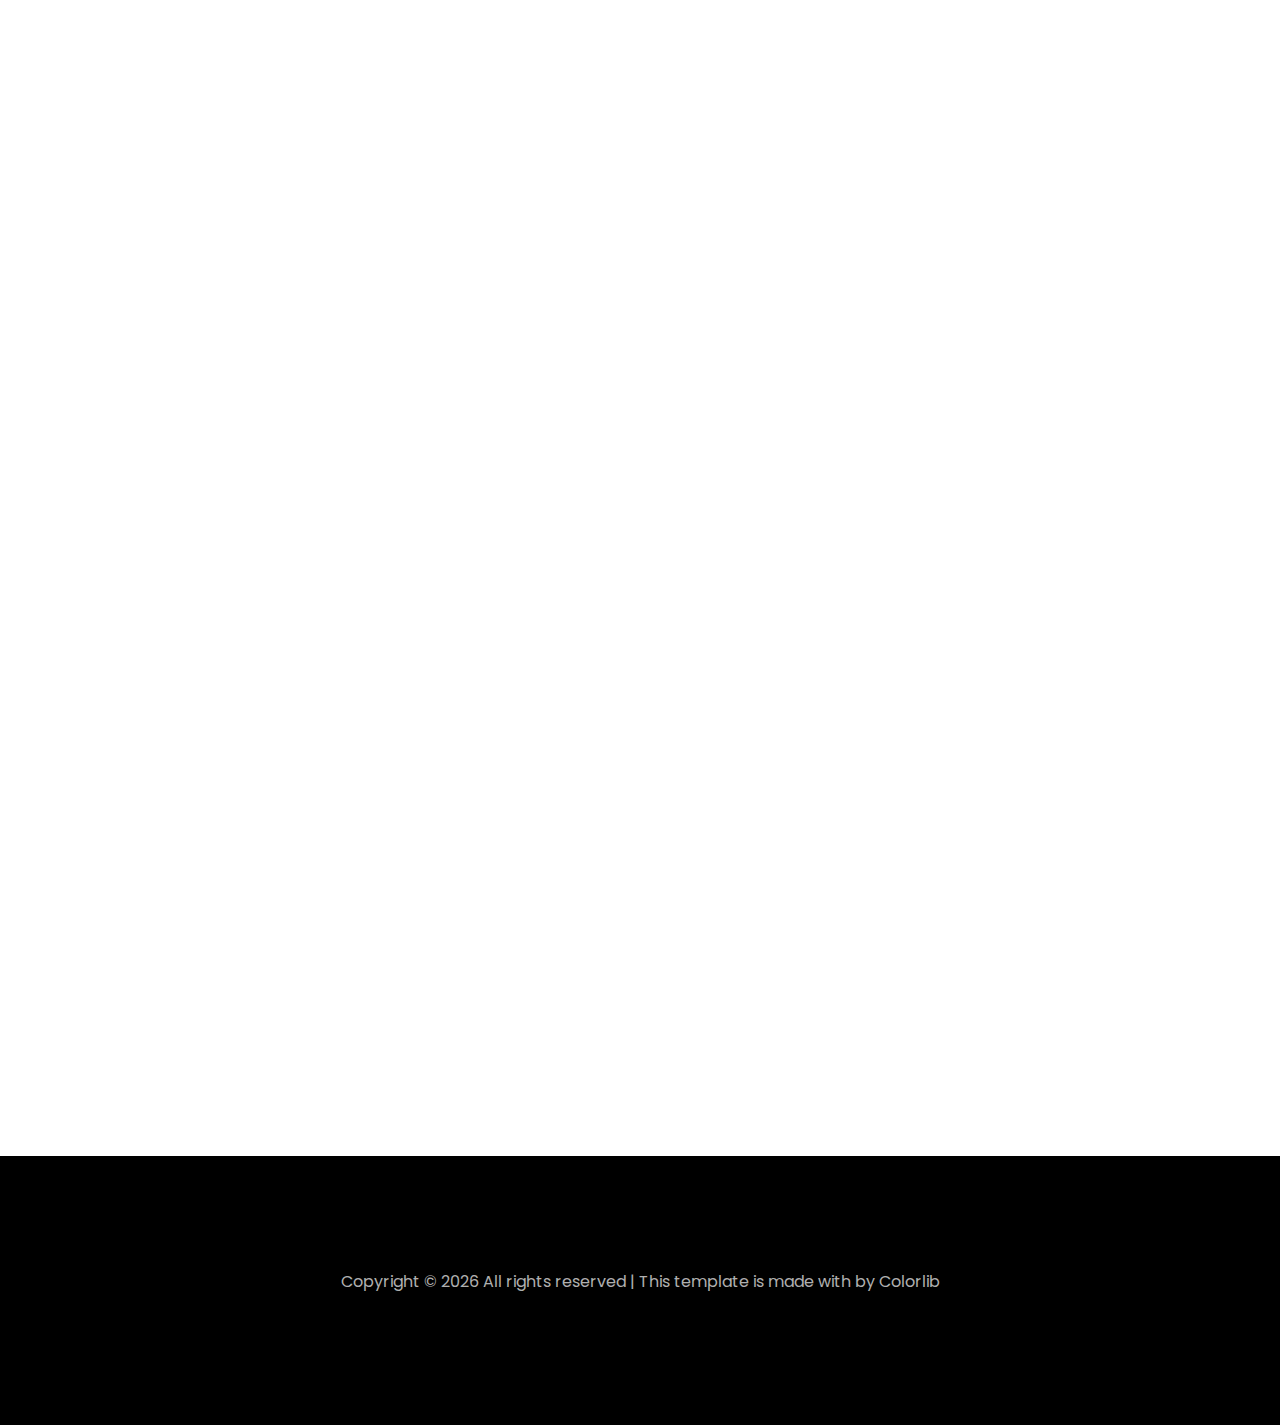
==== commit ed7ff374: "update for fixing address" ====
--- a/index.html
+++ b/index.html
@@ -90,9 +90,9 @@
 							<!-- <p>커피와 노트북만 있다면, 언제 어디서나 즐겁게 일하는 6년차 개발자 정쿠입니다. </p> -->
 							<ul class="about-info mt-4 px-md-0 px-2">
 								<li class="d-flex"><span>Name:</span> <span>Sejeong Park</span></li>
-								<li class="d-flex"><span>Address:</span> <span>Redmond, WA</span></li>
+								<li class="d-flex"><span>Address:</span> <span>대구 달서구</span></li>
 								<li class="d-flex"><span>Email:</span> <span>phw3218@gmail.com</span></li>
-								<li class="d-flex"><span>Phone: </span> <span>206-697-8648</span></li>
+								<li class="d-flex"><span>Phone: </span> <span>010-2807-3218</span></li>
 							</ul>
 						</div>
 					</div>
@@ -107,6 +107,17 @@
 									class="btn btn-primary py-3 px-3">Download Resume</a></p>
 						</div>
 					</div>
+					<div class="counter-wrap ftco-animate d-flex mt-md-3">
+						<div class="text">
+							<p class="mb-4">
+								<!-- <span class="number" data-number="24">0</span>
+								<span>Project complete</span> -->
+							</p>
+							<p><a target="_blank"
+									href="https://docs.google.com/document/d/1be3GdGfqS9B-wgox4wffZCZaukiBm6zQODgmEf9jAfA/edit?usp=drive_link"
+									class="btn btn-primary py-3 px-3">다운로드: 한국 버전 이력서</a></p>
+						</div>
+					</div>
 				</div>
 			</div>
 		</div>
@@ -133,7 +144,7 @@
 								<span class="flaticon-ideas"></span>
 							</div>
 							<div class="text pl-3">
-								<span class="date">(Expected Graduated) May 2023</span>
+								<span class="date">April 2023</span>
 								<h2>BS in Computer Science in Real-Time Interactive Simulation</h2>
 								<span class="position">DigiPen Institute of Technology</span>
 								<!-- <p>전산 동아리 활동과 기숙사 생활을 통해, 함께 일하는 밥을 배웠습니다. Computer Science 기초 지식을 4년간 탄탄히 쌓아 빠르고 올바른
@@ -145,7 +156,7 @@
 								<span class="flaticon-ideas"></span>
 							</div>
 							<div class="text pl-3">
-								<span class="date">(Expected Graduated) May 2023</span>
+								<span class="date">August 2023</span>
 								<h2>Computer Science</h2>
 								<span class="position">Keimyenog University</span>
 								<!-- <p>A small river named Duden flows by their place and supplies it with the necessary
@@ -271,7 +282,7 @@
 						</div>
 						<div>
 							<h3 class="mb-4">Address</h3>
-							<p>Redmond, WA</p>
+							<p>대구 달서구</p>
 						</div>
 					</div>
 				</div>
@@ -282,7 +293,7 @@
 						</div>
 						<div>
 							<h3 class="mb-4">Contact Number</h3>
-							<p><a href="tel://2066978648"> 206 697 8648</a></p>
+							<p><a href="tel://01028073218"> 010 2807 3218</a></p>
 						</div>
 					</div>
 				</div>
